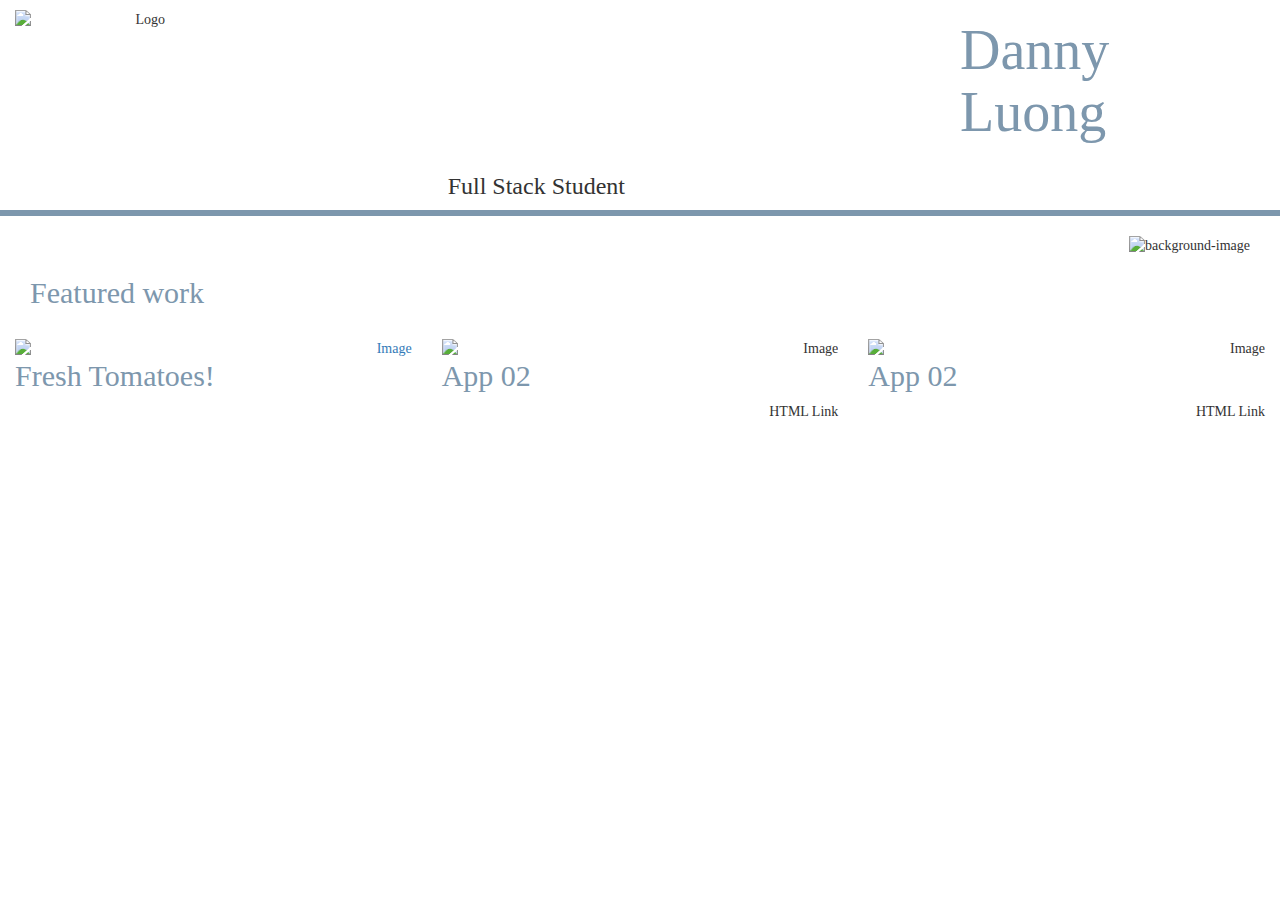
==== index.html @ c47161c0 "Update and rename portfolio.html to index.html" ====
<!DOCTYPE html>
<html lang="en">

<head>
  <title>Portfolio Site!</title>
  <meta charset="utf-8">
  <meta name="viewport" content="width=device-width, initial-scale=1.0">
  <link rel="stylesheet" href="https://maxcdn.bootstrapcdn.com/bootstrap/3.3.7/css/bootstrap.min.css">
  <script src="https://maxcdn.bootstrapcdn.com/bootstrap/3.3.7/js/bootstrap.min.js"></script>
  <link rel="stylesheet" href="css/default.css">
</head>

<body class="container-fluid bg-3">

  <header>
    <!--Name, title, and a divider created using a border-bottom CSS-->
    <!--row for logo and name-->
    <div class="row">
      <div class="col-md-6 col-sm-6">
        <img class="logo-image" src="https://media.glassdoor.com/o/659776/udacity-squarelogo-1458083545831.jpg" alt="Logo">
      </div>
      <div class="col-md-6 col-sm-6">
        <h2 class="my-name">Danny Luong</h2>
      </div>
      <div class="col-md-6 col-sm-6">
        <h3 class="my-title">Full Stack Student</h3>
      </div>
    </div>
  </header>

  <div class="row">
    <div class="divider-line col-md-12 col-sm-12"></div>
  </div>
  <!--Image of random code-->
  <div class="col-md-12">
    <img class="code-image" src="https://i.gyazo.com/bce5002773ff7bb149c955ff3112adb7.png" alt="background-image">
  </div>

  <!--div with the class container-fluid-->
  <div class="col-md-12">
    <h2>Featured work</h2>
  </div>

  <!--class row will alow us to arrange the project images according to the page size-->
  <section class="row featured">
    <div class="col-md-4 col-sm-4">
      <article>
        <a href="https://github.com/DanSLuong/Movie-Trailer-Website/blob/master/fresh_tomatoes.html" target="_blank">
          <img class="project-image" src="https://i.gyazo.com/cf6c7ba617ef6e7d177ee64c5d865f96.jpg" alt="Image">
          <h2>Fresh Tomatoes!</h2>
        </a>
      </article>
    </div>
    <div class="col-md-4 col-sm-4">
      <article>
        <img class="project-image" src="https://placehold.it/150x80?text=IMAGE" alt="Image">
        <h2>App 02</h2>
        <p class="project-link">HTML Link</p>
      </article>
    </div>
    <div class="col-md-4 col-sm-4">
      <article>
        <img class="project-image" src="https://placehold.it/150x80?text=IMAGE" alt="Image">
        <h2>App 02</h2>
        <p class="project-link">HTML Link</p>
      </article>
    </div>
  </section>

</body>

</html>
---- css/default.css ----
body{
    position: relative;
    font-family: Calibri;
    max-width: 100%;
    margin-left: 5%;
    margin-right:5%;
    text-align: right;
}

header{
    width: 100%;
    height: 100%;
}

.logo-image{
    position: relative;
    max-width: 15%;
    min-width: 150px;
    float: left;
    margin-bottom: 10px;
    margin-top: 10px;
}

.my-name{
    position: relative;
    width: 50%;
    font-size: 4em;
    float: right;
}

.my-title{
    position: relative;
    width: 50%;
    float: right;
}

.divider-line{
    border-bottom: 6px solid #7d97ad;
    margin-bottom: 20px;
}

.project-image{
    width: 100%;
    height: 100%;
    float: left;
}

h2{
    color: #7d97ad;
    text-align: left;
}

.code-image{
    width: 100%;
    height: 100%;
}

.featured{
    margin-top: 10px;
}

@media (min-width:1px) and (max-width:429px){
    body{
        text-align: center;
    }
    
    .logo-image{
        position: relative;
        max-width: 15%;
        min-width: 150px;
        float: none;
        margin-bottom: 10px;
    }
    
    .my-name{
        position: relative;
        width: 100%;
        font-size: 4em;
        float: none;
    }
    
    .my-title{
        position: relative;
        width: 100%;
        float: none;
    }
}

@media (min-width:430px) and (max-width:675px){
    body{
        text-align: center;
    }
    
    .logo-image{
        position: relative;
        max-width: 15%;
        min-width: 150px;
        float: none;
        margin-bottom: 10px;
    }
    
    .my-name{
        position: relative;
        width: 100%;
        font-size: 4em;
        float: none;
    }
    
    .my-title{
        position: relative;
        width: 100%;
        float: none;
    }
}
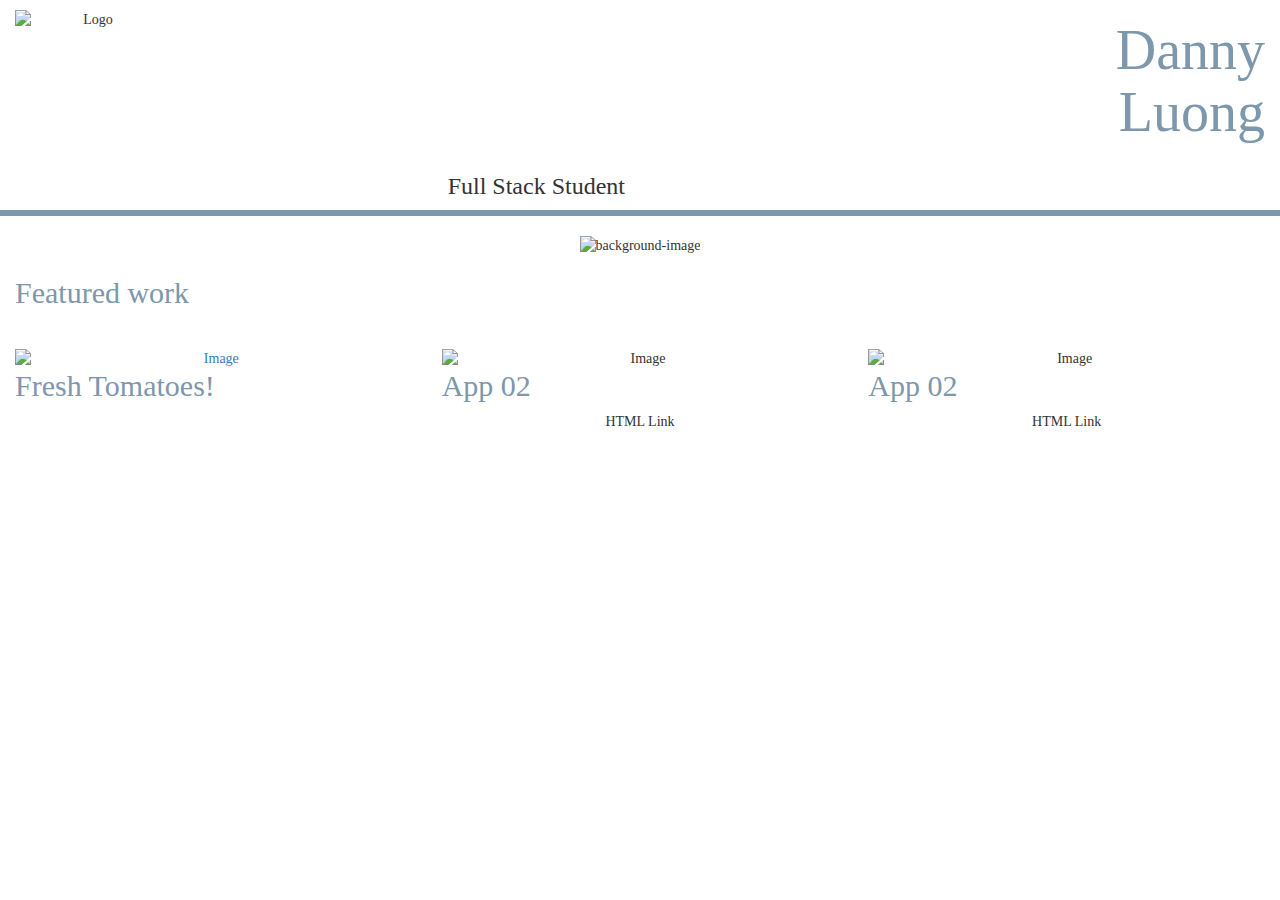
==== commit 080d4df3: "Update index.html" ====
--- a/index.html
+++ b/index.html
@@ -32,17 +32,21 @@
     <div class="divider-line col-md-12 col-sm-12"></div>
   </div>
   <!--Image of random code-->
-  <div class="col-md-12">
-    <img class="code-image" src="https://i.gyazo.com/bce5002773ff7bb149c955ff3112adb7.png" alt="background-image">
+  <div class="row">
+    <div class="col-md-12">
+      <img class="code-image" src="https://i.gyazo.com/bce5002773ff7bb149c955ff3112adb7.png" alt="background-image">
+    </div>
   </div>
 
   <!--div with the class container-fluid-->
-  <div class="col-md-12">
-    <h2>Featured work</h2>
+  <div class="row">
+    <div class="col-md-12">
+      <h2>Featured work</h2>
+    </div>
   </div>
 
   <!--class row will alow us to arrange the project images according to the page size-->
-  <section class="row featured">
+  <main class="row featured">
     <div class="col-md-4 col-sm-4">
       <article>
         <a href="https://github.com/DanSLuong/Movie-Trailer-Website/blob/master/fresh_tomatoes.html" target="_blank">
@@ -65,7 +69,7 @@
         <p class="project-link">HTML Link</p>
       </article>
     </div>
-  </section>
+  </main>
 
 </body>
 
--- a/css/default.css
+++ b/css/default.css
@@ -1,18 +1,18 @@
-body{
+body {
     position: relative;
     font-family: Calibri;
     max-width: 100%;
     margin-left: 5%;
     margin-right:5%;
-    text-align: right;
+    text-align: center;
 }
 
-header{
+header {
     width: 100%;
     height: 100%;
 }
 
-.logo-image{
+.logo-image {
     position: relative;
     max-width: 15%;
     min-width: 150px;
@@ -21,50 +21,52 @@
     margin-top: 10px;
 }
 
-.my-name{
+.my-name {
     position: relative;
     width: 50%;
     font-size: 4em;
     float: right;
+    text-align: right;
 }
 
-.my-title{
+.my-title {
     position: relative;
     width: 50%;
     float: right;
+    text-align: right;
 }
 
-.divider-line{
+.divider-line {
     border-bottom: 6px solid #7d97ad;
     margin-bottom: 20px;
 }
 
-.project-image{
+.project-image {
     width: 100%;
     height: 100%;
     float: left;
 }
 
-h2{
+h2 {
     color: #7d97ad;
     text-align: left;
 }
 
-.code-image{
+.code-image {
     width: 100%;
     height: 100%;
 }
 
-.featured{
+.featured {
     margin-top: 10px;
 }
 
-@media (min-width:1px) and (max-width:429px){
-    body{
+@media (min-width:1px) and (max-width:429px) {
+    body {
         text-align: center;
     }
     
-    .logo-image{
+    .logo-image {
         position: relative;
         max-width: 15%;
         min-width: 150px;
@@ -72,26 +74,28 @@
         margin-bottom: 10px;
     }
     
-    .my-name{
+    .my-name {
         position: relative;
         width: 100%;
         font-size: 4em;
+        text-align: center;
         float: none;
     }
     
-    .my-title{
+    .my-title {
         position: relative;
         width: 100%;
+        text-align: center;
         float: none;
     }
 }
 
-@media (min-width:430px) and (max-width:675px){
-    body{
+@media (min-width:430px) and (max-width:675px) {
+    body {
         text-align: center;
     }
     
-    .logo-image{
+    .logo-image {
         position: relative;
         max-width: 15%;
         min-width: 150px;
@@ -99,14 +103,14 @@
         margin-bottom: 10px;
     }
     
-    .my-name{
+    .my-name {
         position: relative;
         width: 100%;
         font-size: 4em;
         float: none;
     }
     
-    .my-title{
+    .my-title {
         position: relative;
         width: 100%;
         float: none;
